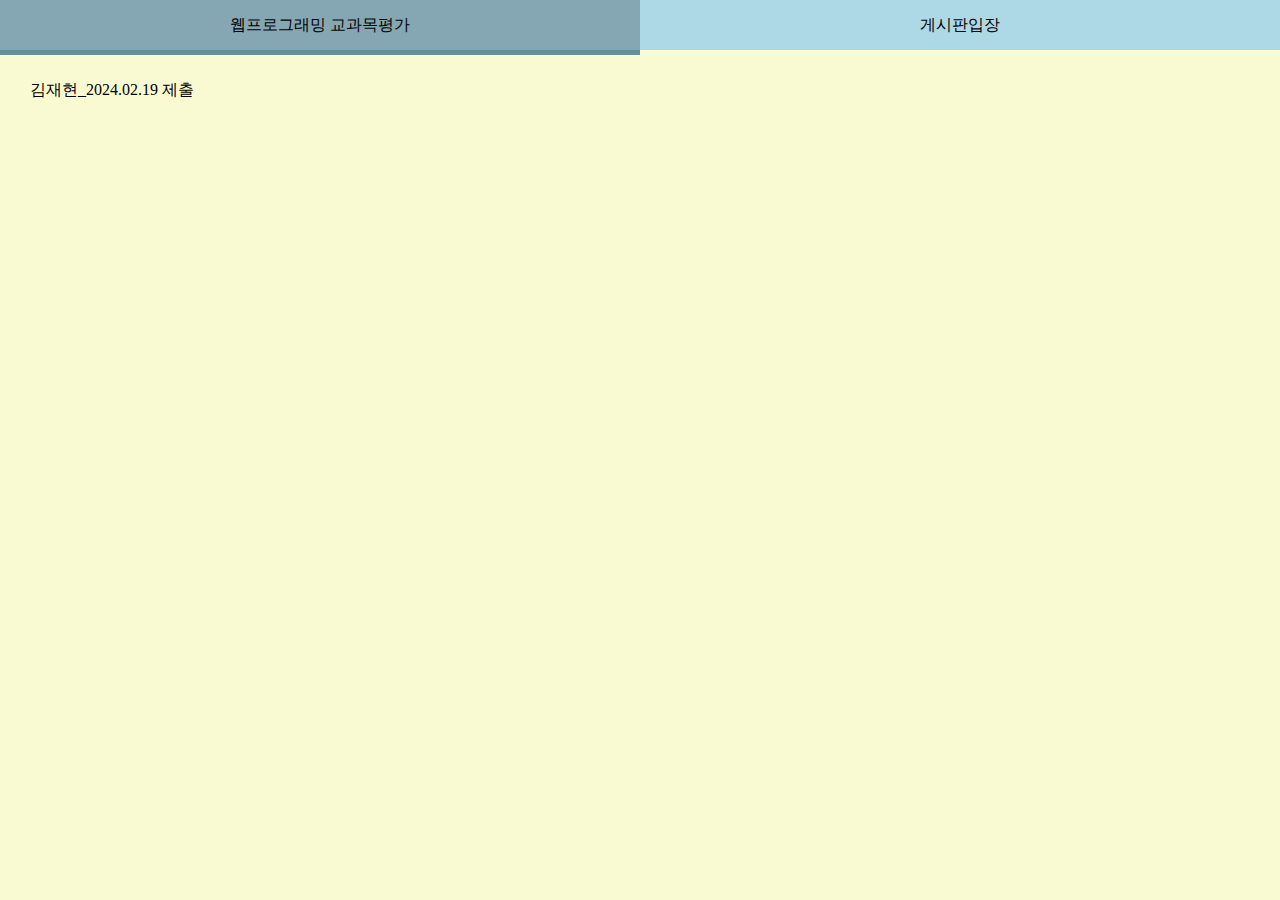
==== src/main/resources/templates/index.html @ 8f5ab7df "24.02.14" ====
<!DOCTYPE html>
<html lang="ko"
      xmlns:th="http://www.thymeleaf.org">
<head>
  <meta charset="UTF-8">
  <meta name="viewport" content="width=device-width, initial-scale=1.0">
  <title>$Title$</title>
  <!-- CSS -->
  <style>
    * {
      margin: 0;
      padding: 0;
    }
    body {
      background-color: lightgoldenrodyellow;
    }
    .main {
      width: 100%;
      height: 100%;
    }
    .wrap-tab {
      display: flex;
    }

    .wrap-tab .tab {
      flex : 1;
      font-size: 1rem;
      text-align: center;
      line-height: 50px;
      width: 90px;
      height: 50px;
      cursor: pointer;
      background-color: lightblue;
      position: relative;
    }
    .wrap-tab .tab:hover {
      background-color: rgb(133, 167, 179);
    }
    .item {
      width: 100%;
      display: none;
      padding: 30px;
      position: relative;
    }
    .item::before {
      content: "";
      position: absolute;
      top: 0;
      left: 0;
      width: 50vw;
      height: 5px;
      background-color: rgb(99, 143, 159);
    }
    .item:nth-child(2)::before {
      left: 50vw;
      background-color: rgb(99, 143, 159);
    }
    .item.active {
      display: inline-block;
    }
  </style>
</head>
<body>
<div class="main">
  <div class="wrap-tab">
    <div class="tab" data-tab-target="#tab1">
      <p>웹프로그래밍 교과목평가</p>
    </div>
    <div class="tab" data-tab-target="#tab2">
      <p>게시판입장</p>
    </div>
  </div>
  <article>
    <div id="tab1" data-tab-content class="item active">
      <p>김재현_2024.02.19 제출</p>
    </div>
    <div id="tab2" data-tab-content class="item">
      <p>입장하기 클릭!</p>
    </div>
  </article>
</div>

<!-- 스크립트 -->
<script>
  const $tabs = document.querySelectorAll("[data-tab-target]");
  const $tabCons = document.querySelectorAll("[data-tab-content]");

  $tabs.forEach(ele => {
    ele.addEventListener('click', () => {
      const target = document.querySelector(ele.dataset.tabTarget);
      $tabCons.forEach(ele => {
        ele.classList.remove("active");
      });
      target.classList.add("active");
    });
  });
</script>
</body>
</html>
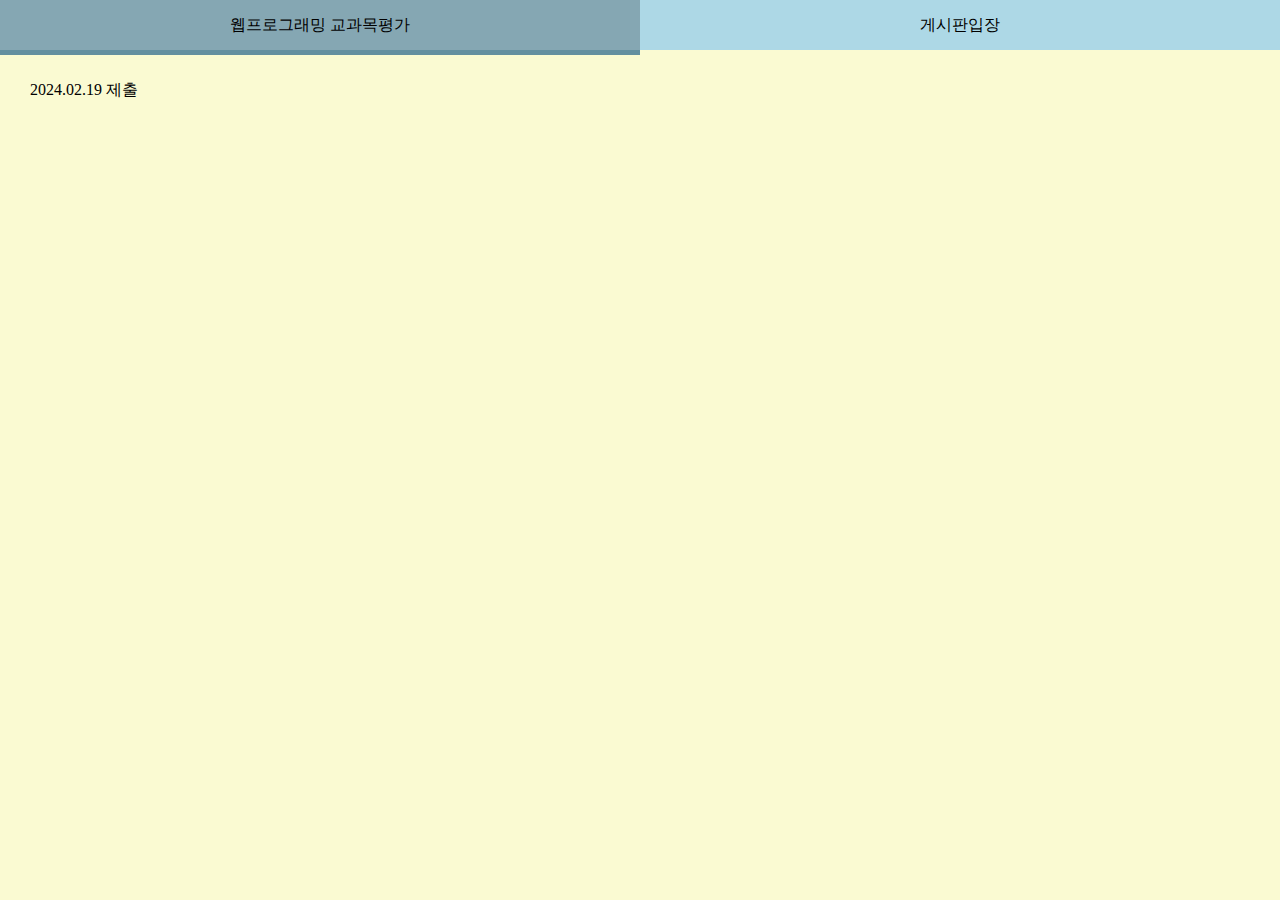
==== commit 90305dad: "24.02.19(최종) _ (textarea 데이터유효성검사 버그있음)" ====
--- a/src/main/resources/templates/index.html
+++ b/src/main/resources/templates/index.html
@@ -4,7 +4,7 @@
 <head>
   <meta charset="UTF-8">
   <meta name="viewport" content="width=device-width, initial-scale=1.0">
-  <title>$Title$</title>
+  <title>게시판구현_김재현</title>
   <!-- CSS -->
   <style>
     * {
@@ -72,10 +72,14 @@
   </div>
   <article>
     <div id="tab1" data-tab-content class="item active">
-      <p>김재현_2024.02.19 제출</p>
+      <p>2024.02.19 제출</p>
     </div>
     <div id="tab2" data-tab-content class="item">
-      <p>입장하기 클릭!</p>
+      <ul>
+        <li><a href="/blog">입장하기 클릭!</a></li>
+        <li><a href="#"></a></li>
+        <li><a href="#"></a></li>
+      </ul>
     </div>
   </article>
 </div>
